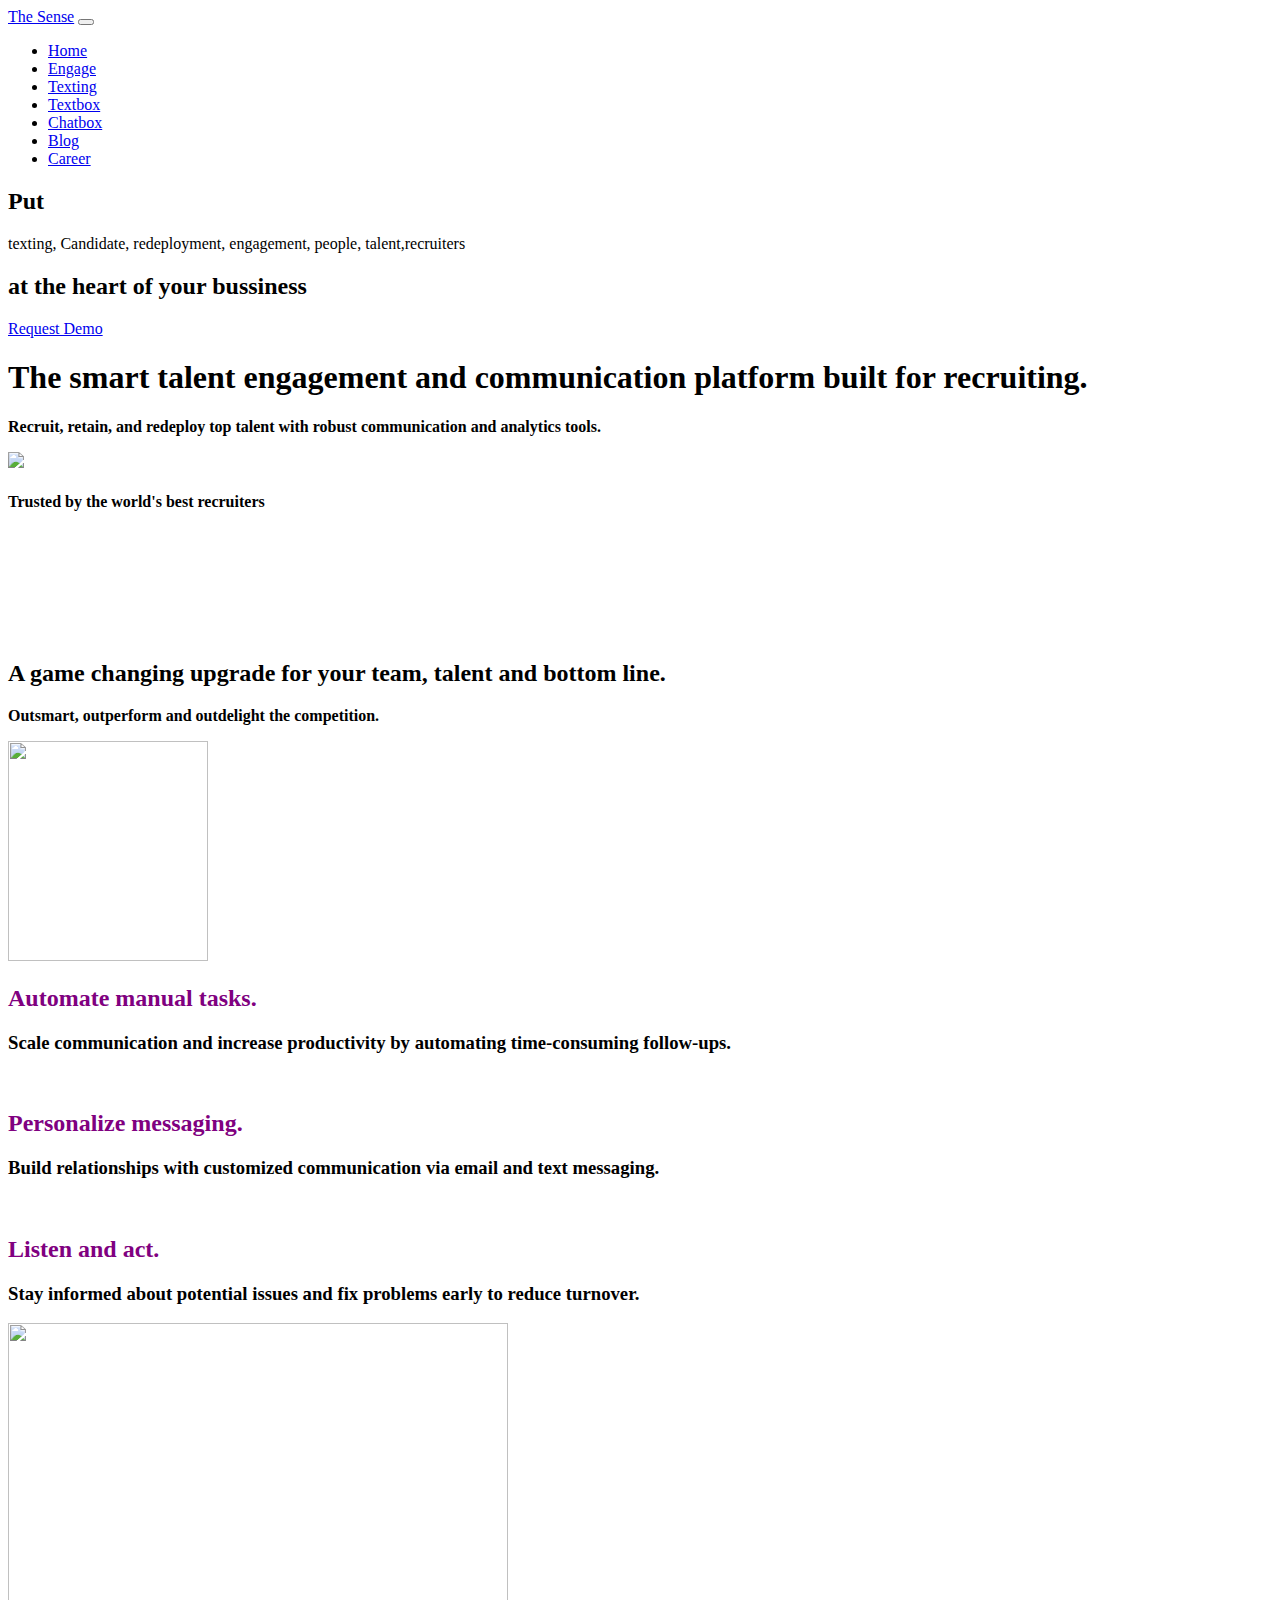
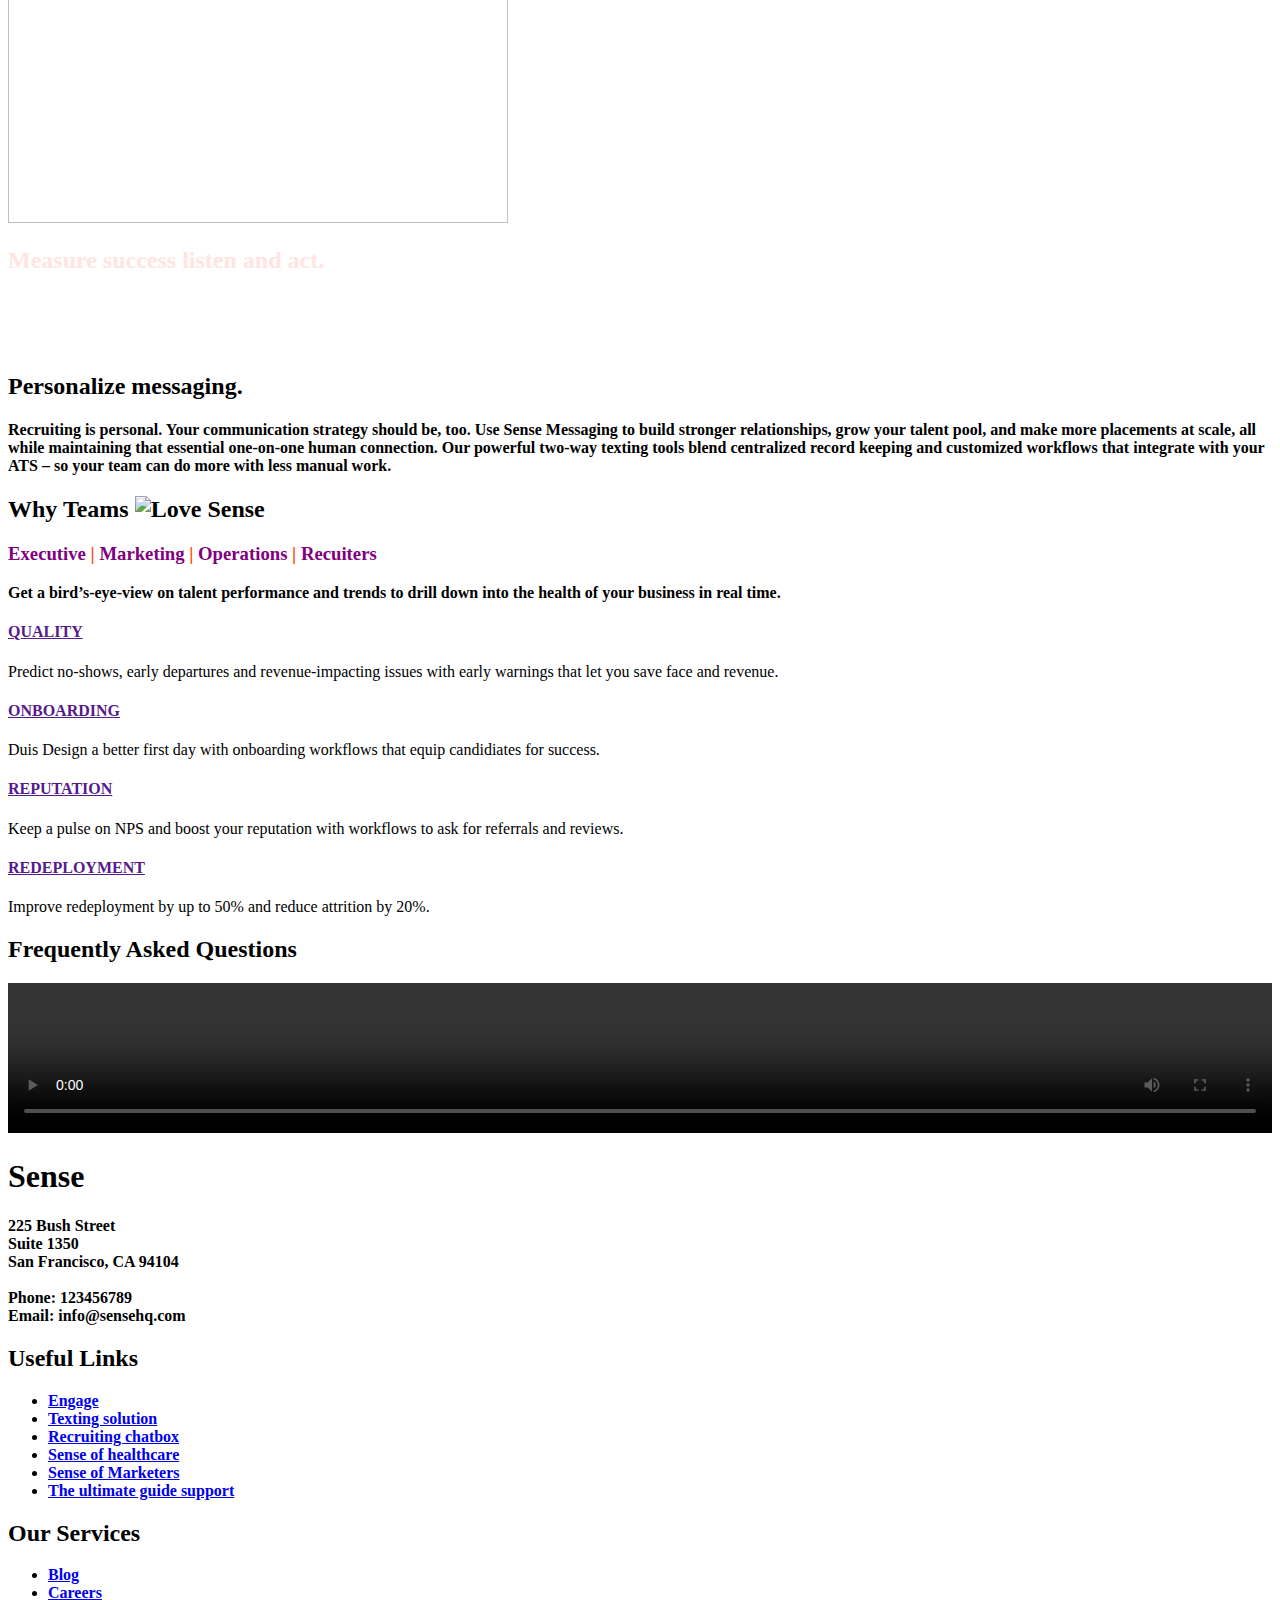
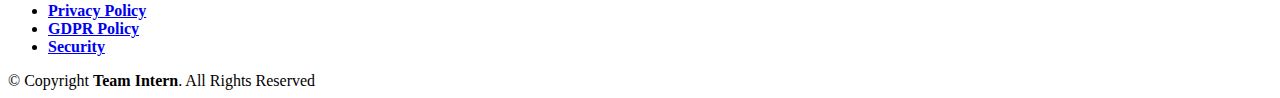
==== last/artificial int/index.html @ 83c6f855 "Rename finally.html to index.html" ====
<!DOCTYPE html>
<html lang="en">

<head>
  <meta charset="utf-8">
  <meta content="width=device-width, initial-scale=1.0" name="viewport">
    
<style>
video {
  width: 100%;
  height: auto;
}
</style>

  <title>The Sense</title>
  <meta content="" name="description">
  <meta content="" name="keywords">

  <!-- Favicons -->
  <link href="assets/img/imm1.png" rel="icon">
  <link href="assets/img/imm1.png" rel="apple-touch-icon">

  <!-- Vendor CSS Files -->
  <link href="assets/vendor/bootstrap/css/bootstrap.min.css" rel="stylesheet">
  <link href="assets/vendor/font-awesome/css/font-awesome.min.css" rel="stylesheet">
  <link href="assets/vendor/ionicons/css/ionicons.min.css" rel="stylesheet">
  <link href="assets/vendor/owl.carousel/assets/owl.carousel.min.css" rel="stylesheet">
  <link href="assets/vendor/venobox/venobox.css" rel="stylesheet">

  <!-- Template Main CSS File -->
  <link href="css/style.css" rel="stylesheet">

  
</head>

<body id="page-top">

  <!-- ======= Header/ Navbar ======= -->
  <nav class="navbar navbar-b navbar-trans navbar-expand-md fixed-top" id="mainNav">
    <div class="container">
      <a class="navbar-brand js-scroll" href="#page-top">The Sense</a>
      <button class="navbar-toggler collapsed" type="button" data-toggle="collapse" data-target="#navbarDefault" aria-controls="navbarDefault" aria-expanded="false" aria-label="Toggle navigation">
        <span></span>
        <span></span>
        <span></span>
      </button>
      <div class="navbar-collapse collapse justify-content-end" id="navbarDefault">
        <ul class="navbar-nav">
          <li class="nav-item">
            <a class="nav-link js-scroll active" href="index.html">Home</a>
          </li>
        
          <li class="nav-item">
            <a class="nav-link js-scroll" href="#Engage">Engage</a>
          </li>
          <li class="nav-item">
            <a class="nav-link js-scroll" href="#Texting">Texting</a>
          </li>
          <li class="nav-item">
            <a class="nav-link js-scroll" href="#Textbox">Textbox</a>
          </li>
          <li class="nav-item">
            <a class="nav-link js-scroll" href="#Chatbox">Chatbox</a>
          </li><li class="nav-item">
            <a class="nav-link js-scroll" href="#Blog">Blog</a>
          </li>
            <li class="nav-item">
            <a class="nav-link js-scroll" href="#Career">Career</a>
          </li>
        </ul>
      </div>
    </div>
  </nav>

  <!-- ======= Intro Section ======= -->
        <div id="home" class="intro route bg-image" style="background-image: url(assets/img/imn2.jpg)">
    <div class="overlay-itro"></div>
    <div class="intro-content display-table">
      <div class="table-cell">
        <div class="container">
          <!--<p class="display-6 color-d">Hello, world!</p>-->
         <h2 class="intro-title mb-4">Put</h2>
          <p class="intro-subtitle"><span class="text-slider-items">texting, Candidate, redeployment, engagement, people, talent,recruiters</span><strong class="text-slider"></strong></p>
            <h2 class="intro-title mb-4"> at the heart of your bussiness</h2>
           <p class="pt-3"><a class="btn btn-primary btn js-scroll px-4" href="#about" role="button">Request Demo</a></p> 
                     
        </div>
      </div>
    </div> 
  </div>
    
<!-- End Intro Section -->
    <main id="main">

    
    
    
    
    

     <!-- ======= About Section ======= -->
    
    <section id="about" class="about">
      <div class="container">

        <div class="row no-gutters">
            
            
          <!--<div class="content col-xl-5 d-flex align-items-stretch" data-aos="fade-right">-->
             <div class="title-box text-center">  
              
            <div class="tittle-a">
              <h1>The smart talent engagement and communication platform built for recruiting.</h1>
                <div class="line-mf"></div>
              <p><b>
    Recruit, retain, and redeploy top talent with robust communication and analytics tools.</b>
              </p>
              
            </div>
          </div>
          <div class="col-xl-7 d-flex align-items-stretch" data-aos="fade-left">
            <div class="icon-boxes d-flex flex-column justify-content-center">
              <div class="row">
                <div class="col-md-6 icon-box" data-aos="fade-up" data-aos-delay="100">
                  <i class="bx bx-receipt"></i>
                    
                    
                       <div class="imgg">          
                    
                           <img src="assets/img/imm3.png" ></div>
                    
                    
                
                <!--  <h4>Corporis voluptates sit</h4>
                  <p>Consequuntur sunt aut quasi enim aliquam quae harum pariatur laboris nisi ut aliquip</p>
                </div>
               <div class="col-md-6 icon-box" data-aos="fade-up" data-aos-delay="200">
                  <i class="bx bx-cube-alt"></i>--> 
                   
       
                    
                    
                    
                    <!--
                  <h4>Ullamco laboris nisi</h4>
                  <p>Excepteur sint occaecat cupidatat non proident, sunt in culpa qui officia deserunt</p>
                </div>
                <div class="col-md-6 icon-box" data-aos="fade-up" data-aos-delay="300">
                  <i class="bx bx-images"></i>
                  <h4>Labore consequatur</h4>
                  <p>Aut suscipit aut cum nemo deleniti aut omnis. Doloribus ut maiores omnis facere</p>
                </div>
                <div class="col-md-6 icon-box" data-aos="fade-up" data-aos-delay="400">
                  <i class="bx bx-shield"></i>
                  <h4>Beatae veritatis</h4>
                  <p>Expedita veritatis consequuntur nihil tempore laudantium vitae denat pacta</p>
                </div>
                  -->
              </div>
            </div><!-- End .content-->
          </div>
        </div>

      </div>
        </div>
    </section><!-- End About Section -->



























    <!-- ======= Clients Section ======= -->
     <section id="clients1" class="clients1">
      <div class="container" data-aos="zoom-in">
          <div class="section-title">
          <h4>Trusted by the world's best recruiters</h4>
              <div class="line-mf"></div>

        <div class="row">

          <div class="col-lg-2 col-md-4 col-6 d-flex align-items-center justify-content-center">
            <img src="assets/img/client1.jpeg" class="img-fluid" alt="">
          </div>

          <div class="col-lg-2 col-md-4 col-6 d-flex align-items-center justify-content-center">
            <img src="assets/img/client2.png" class="img-fluid" alt="">
          </div>

          <div class="col-lg-2 col-md-4 col-6 d-flex align-items-center justify-content-center">
            <img src="assets/img/client3.png" class="img-fluid" alt="">
          </div>

          <div class="col-lg-2 col-md-4 col-6 d-flex align-items-center justify-content-center">
            <img src="assets/img/client4.png" class="img-fluid" alt="">
          </div>

          <div class="col-lg-2 col-md-4 col-6 d-flex align-items-center justify-content-center">
            <img src="assets/img/client5.png" class="img-fluid" alt="">
          </div>

          <div class="col-lg-2 col-md-4 col-6 d-flex align-items-center justify-content-center">
            <img src="assets/img/client6.png" class="img-fluid" alt="">
          </div> 
          

        </div>
          </div>

      </div>
    </section>
   <!-- End Clients Section -->

    <!-- ======= Features Section ======= -->
    <section id="features1" class="features1" data-aos="fade-up">
      <div class="container">

        <div class="section-title">
          <h2>A game changing upgrade for your team, talent and bottom line.</h2>
            <p><b>Outsmart, outperform and outdelight the competition.</b></p>
        </div>



        <div class="row content">
          <div class="col-md-5 order-1 order-md-2" data-aos="fade-left">
            <img src="assets/img/imm1.png" class="img-fluid" alt="" width="200rem" height="220rem">
          </div>
          <div class="col-md-7 pt-5 order-2 order-md-1 " data-aos="fade-right">
              
          
             
            <h2 style="color:purple">Automate manual tasks.</h2>

            <h3>
           Scale communication and increase productivity by automating time-consuming follow-ups.
            </h3>
          </div>
        </div>

        <div class="row content">
          <div class="col-md-5" data-aos="fade-right">
            <img src="assets/img/imm4.png" class="img-fluid" alt="">
          </div>
          <div class="col-md-7 pt-5" data-aos="fade-left">
            <h2 style="color:purple">Personalize messaging.
                                        </h2>
            <h3>Build relationships with customized communication via email and text messaging.</h3>
            
          </div>
        </div> 
          
          
          
          <div class="row content">
          <div class="col-md-5" data-aos="fade-right">
            <img src="assets/img/immm5.png" class="img-fluid" alt="">
          </div>
          <div class="col-md-7 pt-5" data-aos="fade-left">
            <h2 style="color:purple">Listen and act.</h2>
            <h3>Stay informed about potential issues and fix problems early to reduce turnover.</h3>
            
          </div>
        </div>



      </div>
    </section><!-- End Features Section -->

    <!-- ======= Steps Section ======= -->
    <!-- End Steps Section -->

    <!-- ======= Services Section ======= -->
    <section id="services1" class="services1">
      <div class="container" data-aos="fade-up">

        <div class="row content">
          <div class="col-md-5" data-aos="fade-right">
            <img src="assets/img/imm7.png" class="img-fluid" alt="" width="500rem" height="500rem">
          </div>
          <div class="col-md-7 pt-5" data-aos="fade-left">
            <h2 style="color:mistyrose">Measure success  listen and act.</h2>
            <h3 style="color: white">Track and analyze NPS trends, pulses and other important metrics for your business.</h3>
            
          </div>
            
        </div>


      </div>
    </section>
    <!-- End Services Section -->
    
<!--
    <div class="section-title">
             <h2>Why Teams <img src="https://www.sensehq.com/hubfs/static/home/why-teams-heart.svg" alt="Love"> Sense</h2>
            <h3 style="color: purple">Executive <span style="color:orangered">|</span> Marketing <span style="color:orangered">|</span> Operations  <span style="color:orangered">|</span> Recuiters</h3>
            <p><b>Get a bird’s-eye-view on talent performance and trends to drill down into the health of your business in real time.</b></p>
        </div>-->
    
    
    

    <!-- ======= Portfolio Section ======= -->
        <section id="services2" class="services2">
      <div class="container" data-aos="fade-up">


            <div class="row content">
          <div class="col-md-5" data-aos="fade-right">
            <img src="assets/img/imm6.png" class="img-fluid" alt="">
          </div>
          <div class="col-md-7 pt-5" data-aos="fade-left">
              <h2 style="color:black"><b>Personalize messaging.</b>
                                        </h2>
            <h4>Recruiting is personal. Your communication strategy should be, too. Use Sense Messaging to build stronger relationships, grow your talent pool, and make more placements at scale, all while maintaining that essential one-on-one human connection.

Our powerful two-way texting tools blend centralized record keeping and customized workflows that integrate with your ATS – so your team can do more with less manual work.</h4>
            
          </div>
        </div> 
          
          
          
            </div>
    </section>
   <!-- End Portfolio Section -->

    <!-- ======= Testimonials Section ======= -->

        
<!------------ teama  --------------------------->
      <section id="services" class="services">
      <div class="container" data-aos="fade-up">

        <div class="section-title">
             <h2>Why Teams <img src="https://www.sensehq.com/hubfs/static/home/why-teams-heart.svg" alt="Love"> Sense</h2>
            <h3 style="color: purple">Executive <span style="color:orangered">|</span> Marketing <span style="color:orangered">|</span> Operations  <span style="color:orangered">|</span> Recuiters</h3>
            <p><b>Get a bird’s-eye-view on talent performance and trends to drill down into the health of your business in real time.</b></p>
        </div>
        <div class="row">
          <div class="col-md-6 col-lg-3 d-flex align-items-stretch mb-5 mb-lg-0" data-aos="fade-up" data-aos-delay="100">
            <div class="icon-box">
              <div class="icon"><i class="icon visibility"></i></div>
              <h4 class="title"><a href="">QUALITY</a></h4>
              <p class="description">Predict no-shows, early departures and revenue-impacting issues with early warnings that let you save face and revenue.</p>
            </div>
          </div>

          <div class="col-md-6 col-lg-3 d-flex align-items-stretch mb-5 mb-lg-0" data-aos="fade-up" data-aos-delay="200">
            <div class="icon-box">
              <div class="icon"><i class="bx bx-file"></i></div>
              <h4 class="title"><a href="">ONBOARDING</a></h4>
              <p class="description">Duis Design a better first day with onboarding workflows that equip candidiates for success.</p>
            </div>
          </div>

          <div class="col-md-6 col-lg-3 d-flex align-items-stretch mb-5 mb-lg-0" data-aos="fade-up" data-aos-delay="300">
            <div class="icon-box">
              <div class="icon"><i class="bx bx-tachometer"></i></div>
              <h4 class="title"><a href="">REPUTATION
</a></h4>
              <p class="description">Keep a pulse on NPS and boost your reputation with workflows to ask for referrals and reviews.

</p>
            </div>
          </div>

          <div class="col-md-6 col-lg-3 d-flex align-items-stretch mb-5 mb-lg-0" data-aos="fade-up" data-aos-delay="400">
            <div class="icon-box">
              <div class="icon"><i class="bx bx-layer"></i></div>
              <h4 class="title"><a href="">REDEPLOYMENT
</a></h4>
              <p class="description">Improve redeployment by up to 50% and reduce attrition by 20%.</p>
            </div>
          </div>

        </div>

      </div>
    </section>    
        
        
        
        
        
        
        
        
        
        

    
    <!-- End Testimonials Section -->
        
       <section id="faq" class="faq">
      <div class="container" data-aos="fade-up">

        <div class="section-title">
          <h2>Frequently Asked Questions</h2>
        </div>
          <video width="400" controls></video>
         
        <div class="video">
                <source src="https://www.youtube.com/embed/tgbNymZ7vqY">
  
              </div>
 
              
         


          </div>

      </div>
    </section>


    <!-- ======= Team Section ======= -->
     
        
        
        
        
        

 </main> <!-- End #main -->

  <!-- ======= Footer ======= -->
  <footer id="footer">

    <div class="footer-top">
      <div class="container">
        <div class="row">

          <div class="col-lg-3 col-md-6 footer-contact">
            <h1>Sense</h1>
            <p><b>
             225 Bush Street <br>
              Suite 1350<br>
             San Francisco, CA 94104 <br><br>
              <strong>Phone:</strong> 123456789<br>
              <strong>Email:</strong> info@sensehq.com<br>
                </b>   </p>
          </div>

          <div class="col-lg-2 col-md-6 footer-links">
            <h2>Useful Links</h2>
            <ul>
              <li><i class="bx bx-chevron-center"></i> <a href="#"><b>Engage</b></a></li>
              <li><i class="bx bx-chevron-center"></i> <a href="#"><b>Texting solution</b></a></li>
              <li><i class="bx bx-chevron-center"></i> <a href="#"><b>Recruiting chatbox</b></a></li>
              <li><i class="bx bx-chevron-center"></i> <a href="#"><b>Sense of healthcare</b></a></li>
              <li><i class="bx bx-chevron-center"></i> <a href="#"><b>Sense of Marketers</b></a></li>
                <li><i class="bx bx-chevron-center"></i> <a href="#"><b>The ultimate guide support</b></a></li>
            </ul>
          </div>

          <div class="col-lg-3 col-md-6 footer-links">
            <h2>Our Services</h2>
            <ul>
                <li><i class="bx bx-chevron-center"></i> <a href="#"><b>Blog</b></a></li>
              <li><i class="bx bx-chevron-center"></i> <a href="#"><b>Careers</b></a></li>
              <li><i class="bx bx-chevron-center"></i> <a href="#"><b>Privacy Policy</b></a></li>
              <li><i class="bx bx-chevron-center"></i> <a href="#"><b>GDPR Policy</b></a></li>
              <li><i class="bx bx-chevron-center"></i> <a href="#"><b>Security</b></a></li>
            </ul>
          </div>

          
        </div>
      </div>
    </div>

    <div class="container d-md-flex py-4">

      <div class="mr-md-auto text-center text-md-left">
        <div class="copyright">
          &copy; Copyright <strong><span> Team Intern</span></strong>. All Rights Reserved
        </div>
        <div class="credits">
          <!-- All the links in the footer should remain intact. -->
          <!-- You can delete the links only if you purchased the pro version. -->
          <!-- Licensing information: https://bootstrapmade.com/license/ -->
          <!-- Purchase the pro version with working PHP/AJAX contact form: https://bootstrapmade.com/bikin-free-simple-landing-page-template/ -->

        </div>
      </div>
      <div class="social-links text-center text-md-right pt-3 pt-md-0">
        <a href="#" class="twitter"><i class="bx bxl-twitter"></i></a>
        <a href="#" class="facebook"><i class="bx bxl-facebook"></i></a>
        <a href="#" class="instagram"><i class="bx bxl-instagram"></i></a>
        <a href="#" class="google-plus"><i class="bx bxl-skype"></i></a>
        <a href="#" class="linkedin"><i class="bx bxl-linkedin"></i></a>
      </div>
    </div>
  </footer><!-- End Footer -->
    
    
    
     
    
    

    
    
    
    
    
    



  <a href="#" class="back-to-top"><i class="fa fa-chevron-up"></i></a>
  <div id="preloader"></div>

  <!-- Vendor JS Files -->
  <script src="assets/vendor/jquery/jquery.min.js"></script>
  <script src="assets/vendor/bootstrap/js/bootstrap.bundle.min.js"></script>
  <script src="assets/vendor/jquery.easing/jquery.easing.min.js"></script>
  <script src="assets/vendor/php-email-form/validate.js"></script>
  <script src="assets/vendor/waypoints/jquery.waypoints.min.js"></script>
  <script src="assets/vendor/counterup/jquery.counterup.min.js"></script>
  <script src="assets/vendor/owl.carousel/owl.carousel.min.js"></script>
  <script src="assets/vendor/typed.js/typed.min.js"></script>
  <script src="assets/vendor/venobox/venobox.min.js"></script>

  <!-- Template Main JS File -->
  <script src="assets/js/main.js"></script>

</body>

</html>
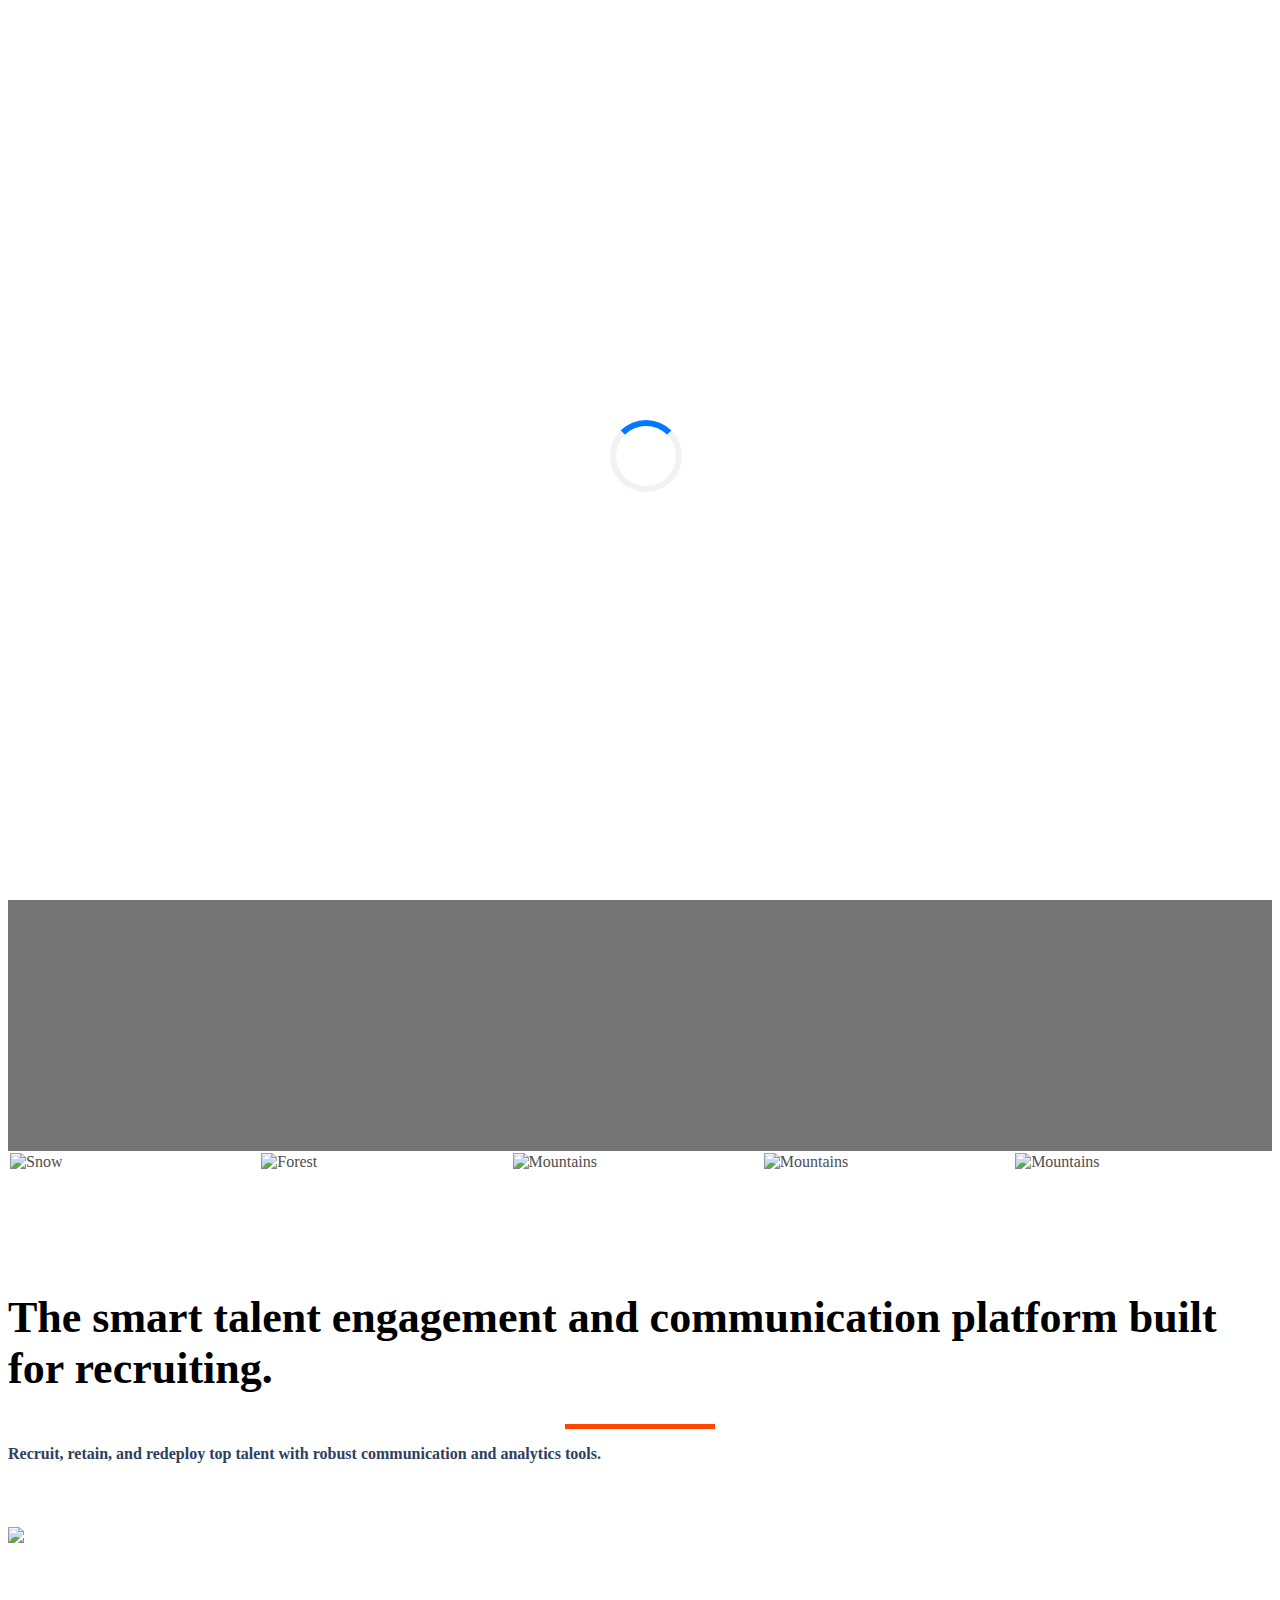
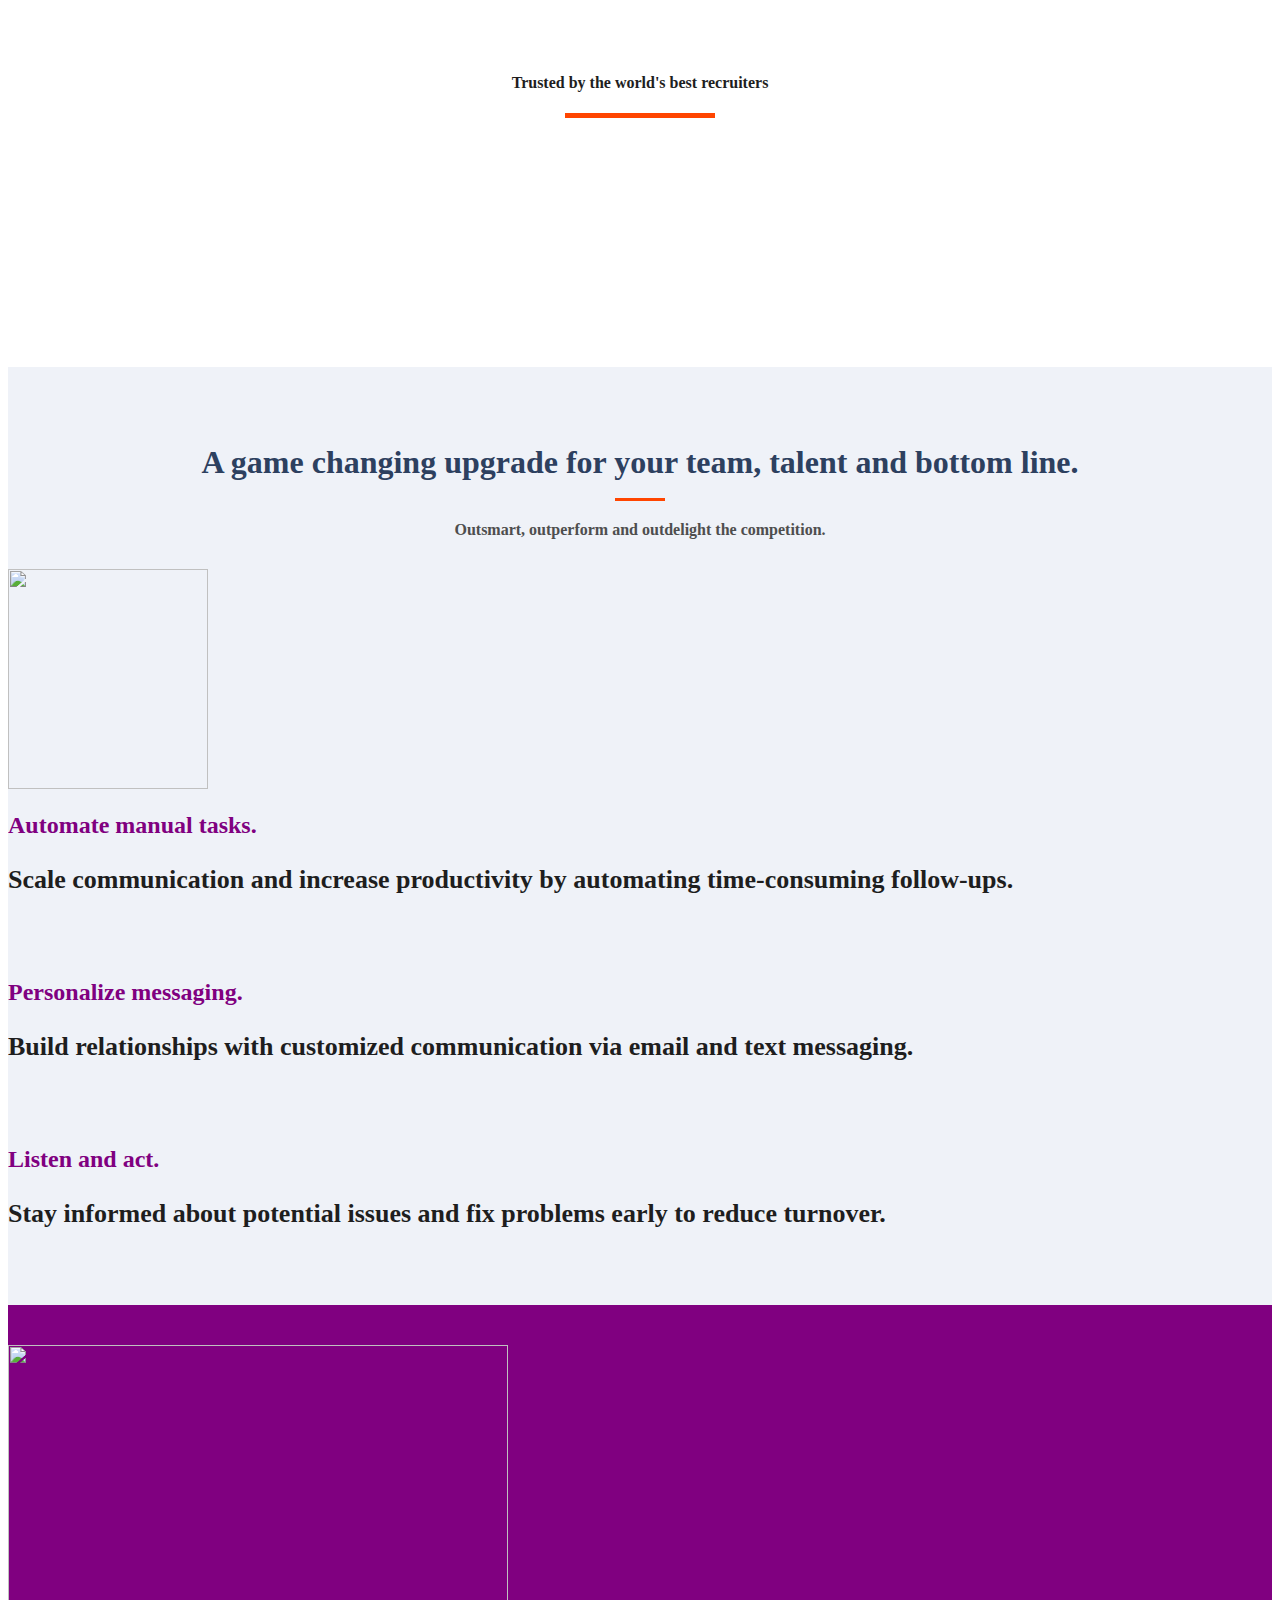
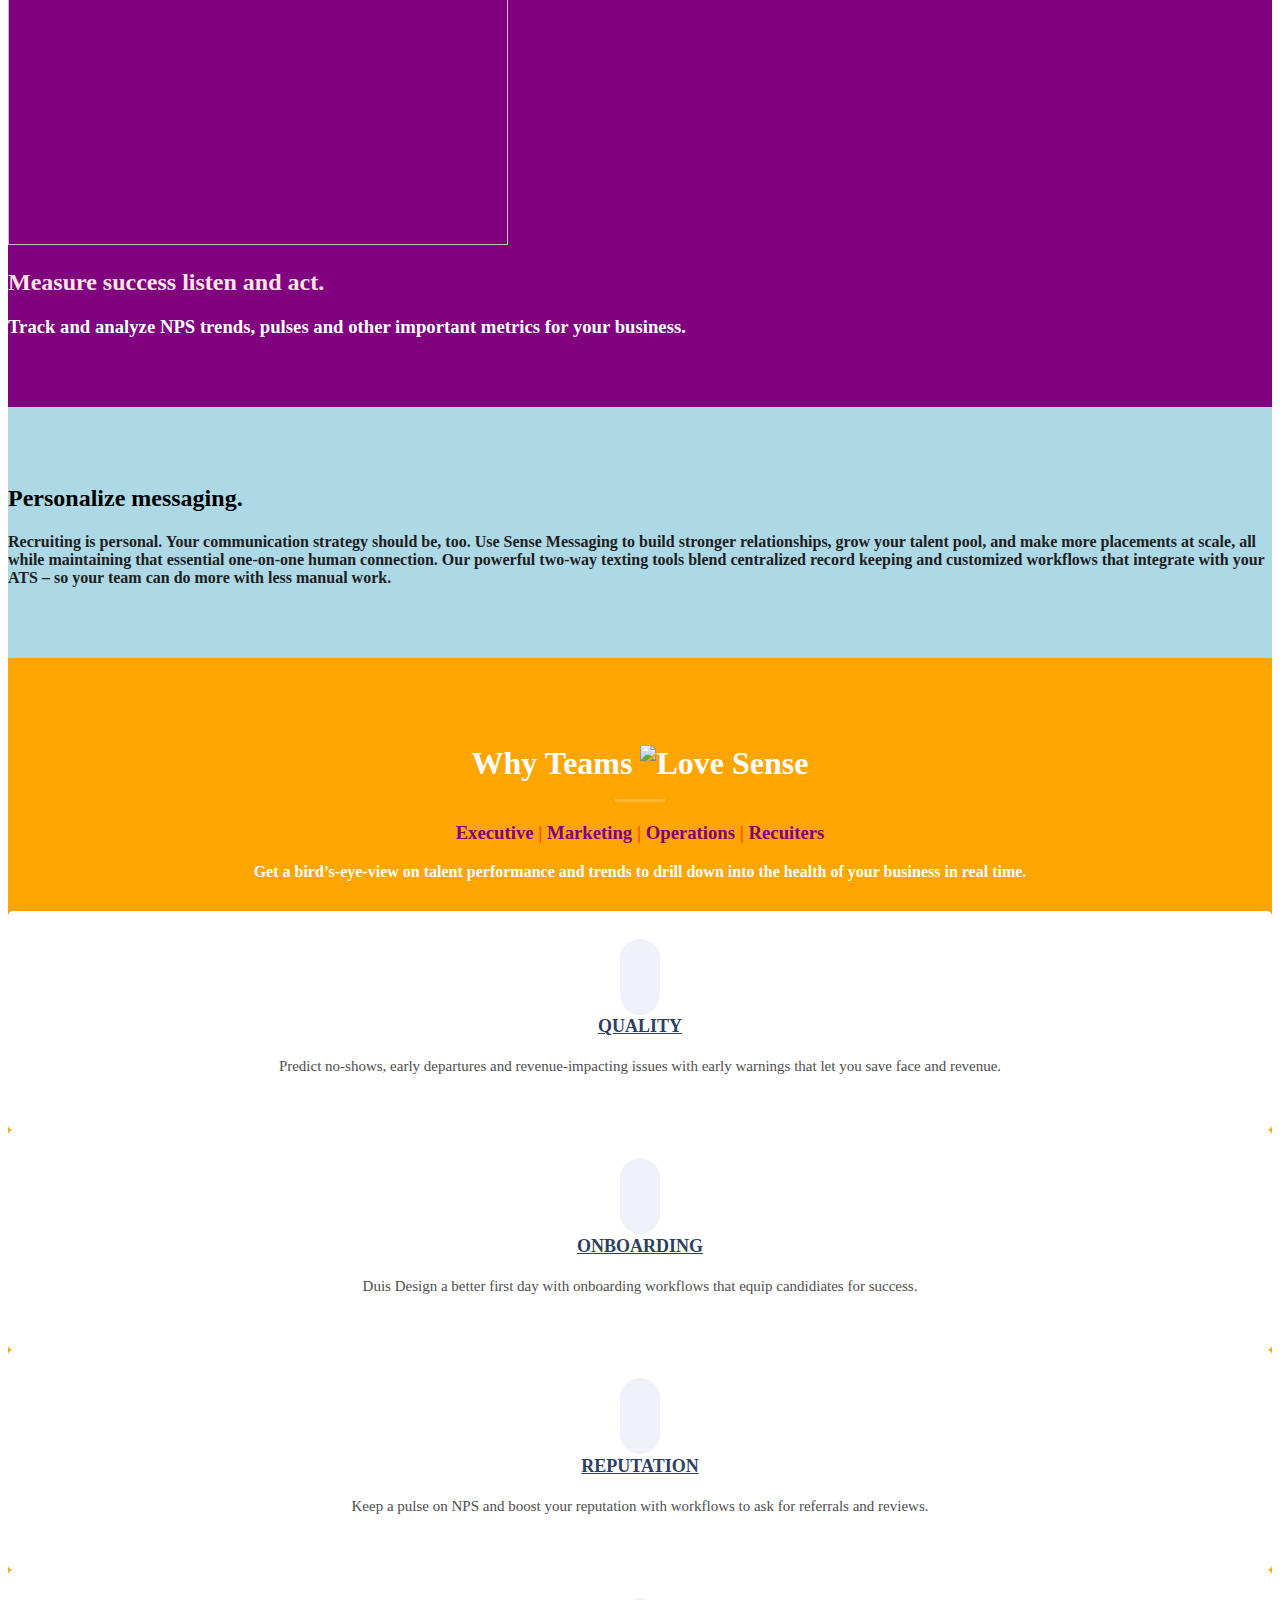
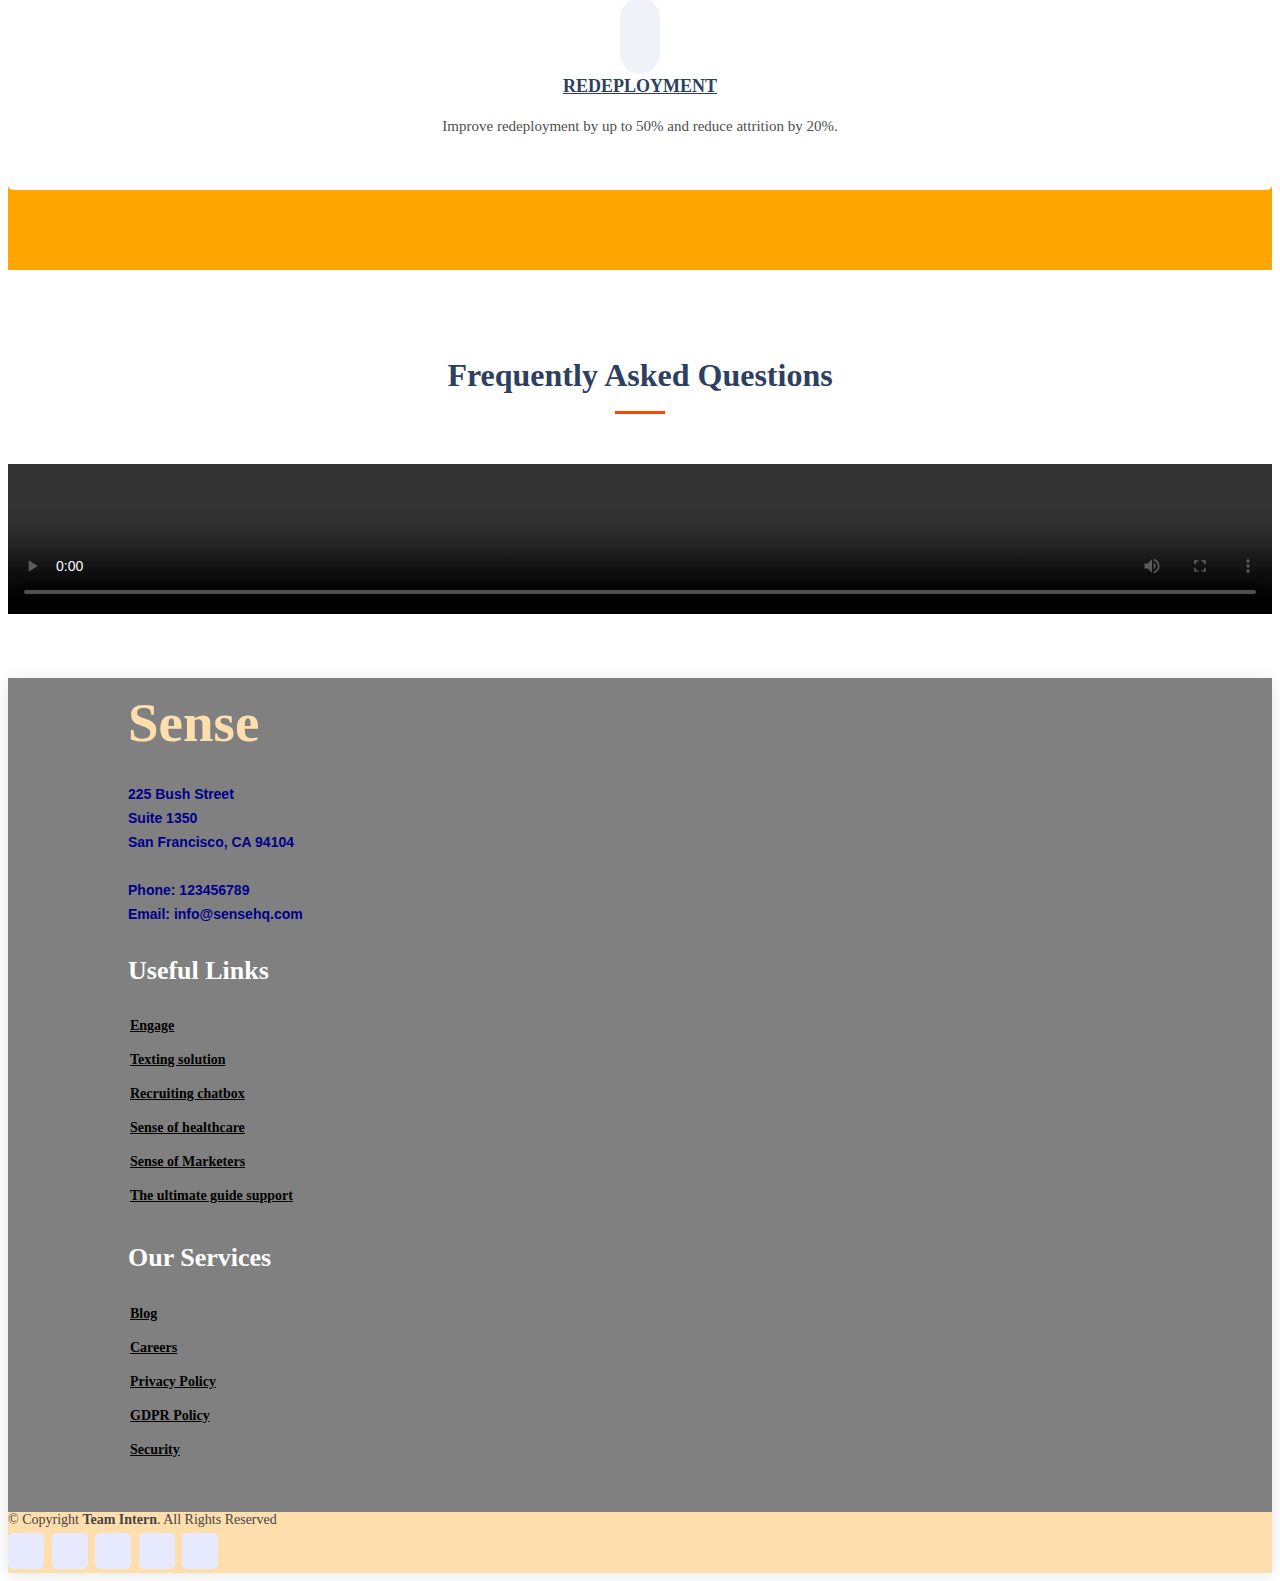
==== commit 20233d9b: "Update index.html" ====
--- a/last/artificial int/index.html
+++ b/last/artificial int/index.html
@@ -92,6 +92,58 @@
 <!-- End Intro Section -->
     <main id="main">
 
+      
+      <!-- pics--------->    
+
+       
+<style>
+* {
+  box-sizing: border-box;
+}
+
+.column {
+  float: left;
+  width: 19.88%;
+  padding: 2px;
+}
+
+/* Clearfix (clear floats) */
+.row::after {
+  content: "";
+  clear: both;
+  display: table;
+}
+
+/* Responsive layout - makes the three columns stack on top of each other instead of next to each other */
+@media screen and (max-width: 500px) {
+  .column {
+    width: 100%;
+  }
+}
+</style>
+
+<body>
+
+
+
+<div class="row">
+  <div class="column">
+    <img src="assets/img/d1.jfif" alt="Snow" style="width:100%">
+  </div>
+  <div class="column">
+    <img src="assets/img/d2.jfif" alt="Forest" style="width:100%">
+  </div>
+  <div class="column">
+    <img src="assets/img/d3.jfif" alt="Mountains" style="width:100%">
+  </div> 
+    <div class="column">
+    <img src="assets/img/d4.jfif" alt="Mountains" style="width:100%">
+  </div>
+    <div class="column">
+    <img src="assets/img/d5.jfif" alt="Mountains" style="width:100%">
+  </div>
+</div>
+   
     
     
     
--- a/last/artificial int/css/style.css
+++ b/last/artificial int/css/style.css
@@ -0,0 +1,2001 @@
+/**
+* Template Name: DevFolio - v2.4.1
+* Template URL: https://bootstrapmade.com/devfolio-bootstrap-portfolio-html-template/
+* Author: BootstrapMade.com
+* License: https://bootstrapmade.com/license/
+*/
+
+/*--------------------------------------------------------------
+# General
+--------------------------------------------------------------*/
+body {
+  background-color: white;
+  color: #4e4e4e;
+}
+
+h1,
+h2,
+h3,
+h4,
+h5,
+h6 {
+  color: #1e1e1e;
+}
+
+a {
+  color: #1e1e1e;
+  transition: all 0.5s ease-in-out;
+}
+
+a:hover {
+  color: #0078ff;
+  text-decoration: none;
+  transition: all 0.5s ease-in-out;
+}
+
+.p-r {
+  position: relative;
+}
+
+.color-a {
+  color: #0078ff;
+}
+
+.color-d {
+  color: #f5f5f5;
+}
+
+.color-text-a {
+  color: #4e4e4e;
+}
+
+.box-shadow, .paralax-mf, .service-box, .work-box, .card-blog {
+  box-shadow: 0 13px 8px -10px rgba(0, 0, 0, 0.1);
+}
+
+.box-shadow-a, .button:hover {
+  box-shadow: 0 0 0 4px #cde1f8;
+}
+
+.display-5 {
+  font-size: 2.5rem;
+  font-weight: 300;
+  line-height: 1.1;
+}
+
+.display-6 {
+  font-size: 2rem;
+  font-weight: 300;
+  line-height: 1.1;
+}
+
+.avatar {
+  width: 32px;
+  height: 32px;
+  margin-right: 4px;
+  overflow: hidden;
+}
+
+.bg-image {
+  background-repeat: no-repeat;
+  background-attachment: fixed;
+  background-size: cover;
+  background-position: center center;
+}
+
+@media (max-width: 1024px) {
+  .bg-image {
+    background-attachment: scroll;
+  }
+}
+
+.overlay-mf {
+  background-color: #0078ff;
+}
+
+.overlay-mf {
+  position: absolute;
+  top: 0;
+  left: 0px;
+  padding: 0;
+  height: 100%;
+  width: 100%;
+  opacity: .7;
+}
+
+.paralax-mf {
+  position: relative;
+  padding: 8rem 0;
+}
+
+.display-table {
+  width: 100%;
+  height: 100%;
+  display: table;
+}
+
+.table-cell {
+  display: table-cell;
+  vertical-align: middle;
+}
+
+/*--/ Sections /--*/
+.sect-4 {
+  padding: 4rem 0;
+}
+
+.sect-pt4 {
+  padding-top: 4rem;
+}
+
+.sect-mt4 {
+  margin-top: 4rem;
+}
+
+/*--/ Title s /--*/
+.title-s {
+  font-weight: 600;
+  color: #1e1e1e;
+  font-size: 1.1rem;
+}
+
+/*--/ Title A /--*/
+.title-box {
+  margin-bottom: 4rem;
+}
+
+.title-a {
+  font-size: 3rem;
+  font-weight: bold;
+  text-transform: uppercase;
+}
+
+.subtitle-a {
+  color: #4e4e4e;
+}
+
+.line-mf {
+  width: 150px;
+  height: 5px;
+  background-color: orangered;
+  margin: 0 auto;
+}
+
+.line-mf-1 {
+  width: 300px;
+  height: 1px;
+  background-color:black;
+  margin: 0 auto;
+}
+
+/*--/ Title Left /--*/
+.title-box-2 {
+  margin-bottom: 3rem;
+}
+
+.title-left {
+  font-size: 2rem;
+  position: relative;
+}
+
+.title-left:before {
+  content: '';
+  position: absolute;
+  height: 3px;
+  background-color: #0078ff;
+  width: 100px;
+  bottom: -12px;
+}
+
+/*------/ Box /------*/
+.box-pl2 {
+  padding-left: 2rem;
+}
+
+.box-shadow-full {
+  padding: 3rem 1.25rem;
+  position: relative;
+  background-color: #fff;
+  margin-bottom: 3rem;
+  z-index: 2;
+  box-shadow: 0 1px 1px 0 rgba(0, 0, 0, 0.06), 0 2px 5px 0 rgba(0, 0, 0, 0.2);
+}
+
+@media (min-width: 768px) {
+  .box-shadow-full {
+    padding: 3rem;
+  }
+}
+
+/*------/ Socials /------*/
+.socials {
+  padding: 1.5rem 0;
+}
+
+.socials ul li {
+  display: inline-block;
+}
+
+.socials .ico-circle {
+  height: 40px;
+  width: 40px;
+  font-size: 1.7rem;
+  border-radius: 50%;
+  line-height: 1.4;
+  margin: 0 15px 0 0;
+  box-shadow: 0 0 0 3px #0078ff;
+  transition: all 500ms ease;
+}
+
+.socials .ico-circle:hover {
+  background-color: #0078ff;
+  color: #fff;
+  box-shadow: 0 0 0 3px #cde1f8;
+  transition: all 500ms ease;
+}
+
+/*------/ Ul resect /------*/
+.ul-resect, .socials ul, .list-ico, .blog-wrapper .post-meta ul, .box-comments .list-comments, .widget-sidebar .list-sidebar, .widget-tags ul {
+  list-style: none;
+  padding-left: 0;
+  margin-bottom: 0;
+}
+
+.list-ico {
+  line-height: 2;
+}
+
+.list-ico span {
+  color: #0078ff;
+  margin-right: 10px;
+}
+
+/*------/ Ico Circle /------*/
+.ico-circle {
+  height: 100px;
+  width: 100px;
+  font-size: 2rem;
+  border-radius: 50%;
+  line-height: 1.55;
+  margin: 0 auto;
+  text-align: center;
+  box-shadow: 0 0 0 10px #0078ff;
+  display: block;
+}
+
+/*------/ Owl Carousel /------*/
+.owl-theme .owl-dots {
+  text-align: center;
+  margin-top: 18px;
+}
+
+.owl-theme .owl-dots .owl-dot {
+  display: inline-block;
+}
+
+.owl-theme .owl-dots .owl-dot span {
+  width: 18px;
+  height: 7px;
+  margin: 5px 5px;
+  background: #cde1f8;
+  border: 0px solid #cde1f8;
+  display: block;
+  transition: all 0.6s ease-in-out;
+  cursor: pointer;
+}
+
+.owl-theme .owl-dots .owl-dot:hover span {
+  background-color: #cde1f8;
+}
+
+.owl-theme .owl-dots .owl-dot.active span {
+  background-color: #1B1B1B;
+  width: 25px;
+}
+
+/*--/ Scrolltop s /--*/
+.scrolltop-mf {
+  position: relative;
+  display: none;
+}
+
+.scrolltop-mf span {
+  z-index: 999;
+  position: fixed;
+  width: 42px;
+  height: 42px;
+  background-color: #0078ff;
+  opacity: .7;
+  font-size: 1.6rem;
+  line-height: 1.5;
+  text-align: center;
+  color: #fff;
+  top: auto;
+  left: auto;
+  right: 30px;
+  bottom: 50px;
+  cursor: pointer;
+  border-radius: 50%;
+}
+
+/*------/ Back to top button /------*/
+.back-to-top {
+  position: fixed;
+  display: none;
+  background: #0078ff;
+  color: #fff;
+  width: 44px;
+  height: 44px;
+  text-align: center;
+  line-height: 1;
+  font-size: 16px;
+  border-radius: 50%;
+  right: 15px;
+  bottom: 15px;
+  transition: background 0.5s;
+  z-index: 11;
+}
+
+.back-to-top i {
+  padding-top: 12px;
+  color: #fff;
+}
+
+@media (max-width: 768px) {
+  .back-to-top {
+    bottom: 15px;
+  }
+}
+
+/*------/ Prelaoder /------*/
+#preloader {
+  position: fixed;
+  top: 0;
+  left: 0;
+  right: 0;
+  bottom: 0;
+  z-index: 9999;
+  overflow: hidden;
+  background: #fff;
+}
+
+#preloader:before {
+  content: "";
+  position: fixed;
+  top: calc(50% - 30px);
+  left: calc(50% - 30px);
+  border: 6px solid #f2f2f2;
+  border-top: 6px solid #0078ff;
+  border-radius: 50%;
+  width: 60px;
+  height: 60px;
+  -webkit-animation: animate-preloader 1s linear infinite;
+  animation: animate-preloader 1s linear infinite;
+}
+
+@-webkit-keyframes animate-preloader {
+  0% {
+    transform: rotate(0deg);
+  }
+  100% {
+    transform: rotate(360deg);
+  }
+}
+
+@keyframes animate-preloader {
+  0% {
+    transform: rotate(0deg);
+  }
+  100% {
+    transform: rotate(360deg);
+  }
+}
+
+/*------/ Button /------*/
+.button {
+  display: inline-block;
+  padding: .3rem .6rem;
+  text-align: center;
+  vertical-align: middle;
+  -webkit-user-select: none;
+  -moz-user-select: none;
+  -ms-user-select: none;
+  user-select: none;
+  font-size: 1rem;
+  border-radius: .3rem;
+  border: 1px solid transparent;
+  transition: all 500ms ease;
+  cursor: pointer;
+}
+
+.button:focus {
+  outline: 0;
+}
+
+.button:hover {
+  background-color: #0062d3;
+  color: #fff;
+  transition: all 500ms ease;
+}
+
+.button-a {
+  background-color: #0078ff;
+  color: #fff;
+  border-color: #cde1f8;
+}
+
+.button-big {
+  padding: .9rem 2.3rem;
+  font-size: 1.2rem;
+}
+
+.button-rouded {
+  border-radius: 5rem;
+}
+
+.btn-lg {
+  padding: .5rem 1rem;
+  font-size: 1.25rem;
+  line-height: 1.5;
+  border-radius: .3rem;
+}
+
+/*--------------------------------------------------------------
+# Nav Bar
+--------------------------------------------------------------*/
+.navbar-b {
+  transition: all .5s ease-in-out;
+  background-color: transparent;
+  padding-top: 1.563rem;
+  padding-bottom: 1.563rem;
+}
+
+.navbar-b.navbar-reduce {
+  box-shadow: 0px 6px 9px 0px rgba(0, 0, 0, 0.06);
+}
+
+.navbar-b.navbar-trans .nav-item, .navbar-b.navbar-reduce .nav-item {
+  position: relative;
+  padding-right: 10px;
+  padding-left: 0;
+}
+
+@media (min-width: 768px) {
+  .navbar-b.navbar-trans .nav-item, .navbar-b.navbar-reduce .nav-item {
+    padding-left: 10px;
+  }
+}
+
+.navbar-b.navbar-trans .nav-link, .navbar-b.navbar-reduce .nav-link {
+  color: #fff;
+  text-transform: uppercase;
+  font-weight: 600;
+}
+
+.navbar-b.navbar-trans .nav-link:before, .navbar-b.navbar-reduce .nav-link:before {
+  content: '';
+  position: absolute;
+  margin-left: 0px;
+  width: 0%;
+  bottom: 0;
+  left: 0;
+  height: 2px;
+  transition: all 500ms ease;
+}
+
+@media (min-width: 768px) {
+  .navbar-b.navbar-trans .nav-link:before, .navbar-b.navbar-reduce .nav-link:before {
+    margin-left: 18px;
+  }
+}
+
+.navbar-b.navbar-trans .nav-link:hover, .navbar-b.navbar-reduce .nav-link:hover {
+  color: #1B1B1B;
+}
+
+.navbar-b.navbar-trans .nav-link:hover:before, .navbar-b.navbar-reduce .nav-link:hover:before {
+  width: 35px;
+}
+
+.navbar-b.navbar-trans .show > .nav-link:before,
+.navbar-b.navbar-trans .active > .nav-link:before,
+.navbar-b.navbar-trans .nav-link.show:before,
+.navbar-b.navbar-trans .nav-link.active:before, .navbar-b.navbar-reduce .show > .nav-link:before,
+.navbar-b.navbar-reduce .active > .nav-link:before,
+.navbar-b.navbar-reduce .nav-link.show:before,
+.navbar-b.navbar-reduce .nav-link.active:before {
+  width: 35px;
+}
+
+.navbar-b.navbar-trans .nav-link:before {
+  background-color: #fff;
+}
+
+.navbar-b.navbar-trans .nav-link:hover {
+  color: #fff;
+}
+
+.navbar-b.navbar-trans .show > .nav-link,
+.navbar-b.navbar-trans .active > .nav-link,
+.navbar-b.navbar-trans .nav-link.show,
+.navbar-b.navbar-trans .nav-link.active {
+  color: #fff;
+}
+
+.navbar-b.navbar-reduce {
+  transition: all .5s ease-in-out;
+  background-color: #fff;
+  padding-top: 15px;
+  padding-bottom: 15px;
+}
+
+.navbar-b.navbar-reduce .nav-link {
+  color: #0078ff;
+}
+
+.navbar-b.navbar-reduce .nav-link:before {
+  background-color: #0078ff;
+}
+
+.navbar-b.navbar-reduce .nav-link:hover {
+  color: #0078ff;
+}
+
+.navbar-b.navbar-reduce .show > .nav-link,
+.navbar-b.navbar-reduce .active > .nav-link,
+.navbar-b.navbar-reduce .nav-link.show,
+.navbar-b.navbar-reduce .nav-link.active {
+  color: #0078ff;
+}
+
+.navbar-b.navbar-reduce .navbar-brand {
+  color: #0078ff;
+}
+
+.navbar-b.navbar-reduce .navbar-toggler span {
+  background-color: #1B1B1B;
+}
+
+.navbar-b .navbar-brand {
+  color: #fff;
+  font-size: 1.6rem;
+  font-weight: 600;
+}
+
+.navbar-b .navbar-nav .dropdown-item.show .dropdown-menu,
+.navbar-b .dropdown.show .dropdown-menu,
+.navbar-b .dropdown-btn.show .dropdown-menu {
+  transform: translate3d(0px, 0px, 0px);
+  visibility: visible !important;
+}
+
+.navbar-b .dropdown-menu {
+  margin: 1.12rem 0 0;
+  border-radius: 0;
+}
+
+.navbar-b .dropdown-menu .dropdown-item {
+  padding: .7rem 1.7rem;
+  transition: all 500ms ease;
+}
+
+.navbar-b .dropdown-menu .dropdown-item:hover {
+  background-color: #0078ff;
+  color: #fff;
+  transition: all 500ms ease;
+}
+
+.navbar-b .dropdown-menu .dropdown-item.active {
+  background-color: #0078ff;
+}
+
+/*--/ Hamburger Navbar /--*/
+.navbar-toggler {
+  position: relative;
+}
+
+.navbar-toggler:focus,
+.navbar-toggler:active {
+  outline: 0;
+}
+
+.navbar-toggler span {
+  display: block;
+  background-color: #fff;
+  height: 3px;
+  width: 25px;
+  margin-top: 4px;
+  margin-bottom: 4px;
+  transform: rotate(0deg);
+  left: 0;
+  opacity: 1;
+}
+
+.navbar-toggler span:nth-child(1),
+.navbar-toggler span:nth-child(3) {
+  transition: transform .35s ease-in-out;
+}
+
+.navbar-toggler:not(.collapsed) span:nth-child(1) {
+  position: absolute;
+  left: 12px;
+  top: 10px;
+  transform: rotate(135deg);
+  opacity: 0.9;
+}
+
+.navbar-toggler:not(.collapsed) span:nth-child(2) {
+  height: 12px;
+  visibility: hidden;
+  background-color: transparent;
+}
+
+.navbar-toggler:not(.collapsed) span:nth-child(3) {
+  position: absolute;
+  left: 12px;
+  top: 10px;
+  transform: rotate(-135deg);
+  opacity: 0.9;
+}
+
+/*--------------------------------------------------------------
+# Intro Section
+--------------------------------------------------------------*/
+.intro {
+  height: 100vh;
+  position: relative;
+  color: orange;
+}
+
+.intro .intro-content {
+  text-align: center;
+  position: absolute;
+}
+
+.intro .overlay-itro {
+  background-color: rgba(0, 0, 0, 0.6);
+  position: absolute;
+  top: 0;
+  left: 0px;
+  padding: 0;
+  height: 100%;
+  width: 100%;
+  opacity: .9;
+}
+
+.intro .intro-title {
+  color: #fff;
+  font-weight: 600;
+  font-size: 3rem;
+}
+
+@media (min-width: 768px) {
+  .intro .intro-title {
+    font-size: 4.5rem;
+  }
+}
+
+.intro .intro-subtitle {
+  font-size: 1.5rem;
+  font-weight: 300;
+}
+
+@media (min-width: 768px) {
+  .intro .intro-subtitle {
+    font-size: 2.5rem;
+  }
+}
+
+.intro .text-slider-items {
+  display: none;
+}
+
+.intro-single {
+  height: 350px;
+}
+
+.intro-single .intro-content {
+  margin-top: 30px;
+}
+
+.intro-single .intro-title {
+  text-transform: uppercase;
+  font-size: 3rem;
+}
+
+@media (min-width: 768px) {
+  .intro-single .intro-title {
+    font-size: 3.5rem;
+  }
+}
+
+.intro-single .breadcrumb {
+  background-color: transparent;
+  color: #0078ff;
+}
+
+.intro-single .breadcrumb .breadcrumb-item:before {
+  color: #cde1f8;
+}
+
+.intro-single .breadcrumb .breadcrumb-item.active {
+  color: #cde1f8;
+}
+
+.intro-single .breadcrumb a {
+  color: #fff;
+}
+/*-------------------------------------------------------------*/
+
+
+
+
+
+
+
+
+section {
+  padding: 60px 0;
+  overflow: hidden;
+}
+
+.section-bg {
+  background-color: #f6f8fb;
+}
+
+.section-title {
+  text-align: center;
+  padding-bottom: 30px;
+}
+
+.section-title h2 {
+  font-size: 32px;
+  font-weight: bold;
+  margin-bottom: 20px;
+  padding-bottom: 20px;
+  position: relative;
+  color: #2d405f;
+}
+
+.section-title h2::after {
+  content: '';
+  position: absolute;
+  display: block;
+  width: 50px;
+  height: 3px;
+  background: orangered;
+  bottom: 0;
+  left: calc(50% - 25px);
+}
+
+.section-title p {
+  margin-bottom: 0;
+}
+
+
+
+
+
+
+
+
+
+
+
+
+/*-------------------------------------------------------------
+# About
+--------------------------------------------------------------*/
+.about {
+  background:white;
+  background-size: cover;
+  padding: 90px 0;
+  position: relative;
+  color: #2d405f;
+}
+
+.about .content {
+  padding: 10px 10px 30px 0;
+}
+
+.about .tittle-a h1{
+  font-weight: 700;
+  font-size: 44px;
+  color: black;
+  margin-bottom: 30px;
+}
+
+
+
+.about .tittle-a p {
+  margin-bottom: 0px;
+}
+
+.about .content .about-btn {
+  display: inline-block;
+  background: rgba(255, 255, 255, 0.05);
+  padding: 6px 30px 8px 30px;
+  color: #fff;
+  border-radius: 50px;
+  transition: 0.3s;
+}
+
+.about .content .about-btn i {
+  font-size: 14px;
+}
+
+.about .content .about-btn:hover {
+  background: rgba(255, 255, 255, 0.1);
+}
+
+.about .icon-boxes .icon-box {
+  margin-top: 30px;
+}
+
+.about .icon-boxes .icon-box i {
+  font-size: 40px;
+  color: #b6bdfc;
+  margin-bottom: 10px;
+}
+
+.about .icon-boxes .icon-box h4 {
+  font-size: 20px;
+  font-weight: 700;
+  margin: 0 0 10px 0;
+}
+
+.about .icon-boxes .icon-box p {
+  font-size: 15px;
+}
+
+.imgg img{
+  width: 180vh;
+  height: auto;
+}
+
+ 
+}
+
+@media (max-width: 1200px) {
+  .about .content {
+    padding-right: 0;
+  }
+}
+
+@media (max-width: 768px) {
+  .about {
+    text-align: center;
+  }
+}
+
+/*--------------------------------------------------------------
+# Clients
+--------------------------------------------------------------*/
+.clients1 {
+  background: white;
+  padding: 15px 0;
+  text-align: center;
+}
+
+.clients1 img {
+  max-width: 45%;
+  transition: all 0.4s ease-in-out;
+  display: inline-block;
+  padding: 15px 0;
+}
+
+.clients1 img:hover {
+  transform: scale(1.15);
+}
+
+@media (max-width: 768px) {
+  .clients1 img {
+    max-width: 40%;
+  }
+}
+
+
+/*--------------------------------------------------------------
+# Features
+--------------------------------------------------------------*/
+.features1 {
+padding: 50px 0;
+    background: #eff2f8; 
+}
+
+.features1 .content + .content {
+  margin-top: 20px;
+}
+
+.features1 .content h3 {
+  font-weight: 600;
+  font-size: 26px;
+}
+
+.features1 .content ul {
+  list-style: none;
+  padding: 0;
+}
+
+.features1 .content ul li {
+  padding-bottom: 10px;
+}
+
+.features1 .content ul i {
+  font-size: 20px;
+  padding-right: 4px;
+  color: #3b4ef8;
+}
+
+.features1 .content p:last-child {
+  margin-bottom: 50;
+}
+
+/*--------------------------------------------------------------
+# Steps
+--------------------------------------------------------------*/
+.steps {
+  padding-top: 20px;
+}
+
+.steps .row {
+  overflow: hidden;
+}
+
+
+
+
+
+
+
+
+.steps .content-item {
+  padding: 40px;
+  border-left: 1px solid #eee;
+  border-bottom: 1px solid #eee;
+  margin: -1px;
+}
+
+.steps .content-item span {
+  display: block;
+  font-size: 24px;
+  font-weight: 400;
+  color: #3b4ef8;
+}
+
+.steps .content-item h4 {
+  font-size: 28px;
+  font-weight: 400;
+  padding: 0;
+  margin: 20px 0;
+  color: #2d405f;
+}
+
+.steps .content-item p {
+  color: red;
+  font-size: 20px;
+  margin: 0;
+  padding: 0;
+}
+
+@media (max-width: 768px) {
+  .steps .content-item {
+    padding: 400px 0;
+  }
+}
+
+/*--------------------------------------------------------------
+# Services
+--------------------------------------------------------------*/
+.services1 {
+  background:purple;
+  padding-bottom: 80px;
+    padding: 50px 0;
+}
+
+.services1 .section-title h2, .services1 .section-title p {
+  color: #fff;
+}
+
+
+
+.services1 .content {
+  margin-top: -10px;
+}
+
+
+
+
+
+
+.services1.section-title h2::after {
+  background: rgba(255, 255, 255, 0.2);
+}
+
+.services1 .icon-box {
+  padding: 90px 30px;
+  position: relative;
+  overflow: hidden;
+  background: #fff;
+  transition: all 0.3s;
+  border-radius: 5px;
+  text-align: center;
+}
+
+.services1.icon-box:hover {
+  transform: scale(1.08);
+}
+
+.services1 .icon {
+  margin-bottom: 15px;
+}
+
+.services1.icon i {
+  font-size: 32px;
+  line-height: 1;
+  color: #2d405f;
+  background: #eff2f8;
+  padding: 20px;
+  border-radius: 50px;
+  transition: all 0.3s;
+}
+
+.services1 .title {
+  font-weight: 700;
+  margin-bottom: 15px;
+  font-size: 18px;
+}
+
+.services1 .title a {
+  color: #2d405f;
+  transition: 0.3s;
+}
+
+.services1 .title a:hover {
+  color: #4e6fa4;
+}
+
+.services1 .description {
+  font-size: 15px;
+  line-height: 28px;
+  margin-bottom: 0;
+}
+
+/*--------------------------------------------------------------
+# Portfolio
+--------------------------------------------------------------*/
+.services2 {
+  background:lightblue;
+  padding-bottom: 40px;
+    padding: 50px 0;
+}
+
+.services2 .section-title h2, .services2 .section-title p {
+  color: black;
+}
+
+
+
+.services2 .content {
+  margin-top: -10px;
+}
+
+
+
+
+
+
+.services2.section-title h2::after {
+  background: rgba(255, 255, 255, 0.2);
+}
+
+.services2 .icon-box {
+  padding: 90px 30px;
+  position: relative;
+  overflow: hidden;
+  background: #fff;
+  transition: all 0.3s;
+  border-radius: 5px;
+  text-align: center;
+}
+
+.services2.icon-box:hover {
+  transform: scale(1.08);
+}
+
+.services2 .icon {
+  margin-bottom: 15px;
+}
+
+.services2.icon i {
+  font-size: 32px;
+  line-height: 1;
+  color: #2d405f;
+  background: #eff2f8;
+  padding: 20px;
+  border-radius: 50px;
+  transition: all 0.3s;
+}
+
+.services2 .title {
+  font-weight: 700;
+  margin-bottom: 15px;
+  font-size: 18px;
+}
+
+.services2 .title a {
+  color: #2d405f;
+  transition: 0.3s;
+}
+
+.services2 .title a:hover {
+  color: #4e6fa4;
+}
+
+.services2 .description {
+  font-size: 15px;
+  line-height: 28px;
+  margin-bottom: 0;
+}
+
+/*--------------------------------------------------------------
+# Testimonials
+--------------------------------------------------------------*/
+
+.services {
+  background: orange;
+  padding-bottom: 80px;
+}
+
+.services .section-title h2, .services .section-title p {
+  color: #fff;
+}
+
+.services .section-title h2::after {
+  background: rgba(255, 255, 255, 0.2);
+}
+
+.services .icon-box {
+  padding: 50px 30px;
+  position: relative;
+  overflow: hidden;
+  background: #fff;
+  transition: all 0.3s;
+  border-radius: 5px;
+  text-align: center;
+}
+
+.services .icon-box:hover {
+  transform: scale(1.08);
+}
+
+.services .icon {
+  margin-bottom: 15px;
+}
+
+.services .icon i {
+  font-size: 32px;
+  line-height: 1;
+  color: #2d405f;
+  background: #eff2f8;
+  padding: 20px;
+  border-radius: 50px;
+  transition: all 0.3s;
+}
+
+.services .title {
+  font-weight: 700;
+  margin-bottom: 15px;
+  font-size: 18px;
+}
+
+.services .title a {
+  color: #2d405f;
+  transition: 0.3s;
+}
+
+.services .title a:hover {
+  color: #4e6fa4;
+}
+
+.services .description {
+  font-size: 15px;
+  line-height: 28px;
+  margin-bottom: 0;
+}
+
+/*--------------------------------------------------------------
+# Team
+--------------------------------------------------------------*/
+.team {
+  background: #fff;
+  padding: 60px 0;
+}
+
+.team .member {
+  text-align: center;
+  margin-bottom: 20px;
+  background: #343a40;
+  position: relative;
+  overflow: hidden;
+}
+
+.team .member .member-info {
+  opacity: 0;
+  position: absolute;
+  bottom: 0;
+  top: 0;
+  left: 0;
+  right: 0;
+  transition: 0.2s;
+}
+
+.team .member .member-info-content {
+  position: absolute;
+  left: 0;
+  right: 0;
+  bottom: 10px;
+  transition: bottom 0.4s;
+}
+
+.team .member .member-info-content h4 {
+  font-weight: 700;
+  margin-bottom: 2px;
+  font-size: 18px;
+  color: #fff;
+}
+
+.team .member .member-info-content span {
+  font-style: italic;
+  display: block;
+  font-size: 13px;
+  color: #fff;
+}
+
+.team .member .social {
+  position: absolute;
+  left: 0;
+  bottom: -38px;
+  right: 0;
+  height: 48px;
+  transition: bottom ease-in-out 0.4s;
+  text-align: center;
+}
+
+.team .member .social a {
+  transition: color 0.3s;
+  color: rgba(255, 255, 255, 0.7);
+  margin: 0 10px;
+  display: inline-block;
+}
+
+.team .member .social a:hover {
+  color: #fff;
+}
+
+.team .member .social i {
+  font-size: 18px;
+  margin: 0 2px;
+}
+
+.team .member:hover .member-info {
+  background: linear-gradient(0deg, rgba(12, 17, 26, 0.9) 0%, rgba(20, 29, 43, 0.8) 20%, rgba(0, 212, 255, 0) 100%);
+  opacity: 1;
+  transition: 0.4s;
+}
+
+.team .member:hover .member-info-content {
+  bottom: 60px;
+  transition: bottom 0.4s;
+}
+
+.team .member:hover .social {
+  bottom: 0;
+  transition: bottom ease-in-out 0.4s;
+}
+
+
+
+
+/*-------------------------------------
+#new try
+------------------------------------*/
+
+
+.testimonials .testimonial-item {
+  box-sizing: content-box;
+  padding: 30px 30px 0 30px;
+  margin: 30px 15px;
+  text-align: center;
+  min-height: 350px;
+  box-shadow: 0px 2px 12px rgba(0, 0, 0, 0.08);
+  background: black;
+}
+
+.testimonials .testimonial-item .testimonial-img {
+  width: 90px;
+  border-radius: 50%;
+  border: 4px solid #fff;
+  margin: 0 auto;
+}
+
+.testimonials .testimonial-item h3 {
+  font-size: 18px;
+  font-weight: bold;
+  margin: 10px 0 5px 0;
+  color: #111;
+}
+
+.testimonials .testimonial-item h4 {
+  font-size: 14px;
+  color: #999;
+  margin: 0;
+}
+
+.testimonials .testimonial-item .quote-icon-left, .testimonials .testimonial-item .quote-icon-right {
+  color: white;
+  font-size: 26px;
+}
+
+.testimonials .testimonial-item .quote-icon-left {
+  display: inline-block;
+  left: -5px;
+  position: relative;
+}
+
+.testimonials .testimonial-item .quote-icon-right {
+  display: inline-block;
+  right: -5px;
+  position: relative;
+  top: 10px;
+}
+
+.testimonials .testimonial-item p {
+  font-style: italic;
+  margin: 0 auto 15px auto;
+}
+
+.testimonials .owl-nav, .testimonials .owl-dots {
+  margin-top: 5px;
+  text-align: center;
+}
+
+.testimonials .owl-dot {
+  display: inline-block;
+  margin: 0 5px;
+  width: 12px;
+  height: 12px;
+  border-radius: 50%;
+  background-color: #ddd !important;
+}
+
+.testimonials .owl-dot.active {
+  background-color: #3b4ef8 !important;
+}
+
+@media (max-width: 767px) {
+  .testimonials {
+    margin: 30px 10px;
+  }
+}
+
+
+
+
+
+
+
+
+
+/*--------------------------------------------------------------
+# Pricing
+--------------------------------------------------------------*/
+.pricing .box {
+  padding: 20px;
+  background: #fff;
+  text-align: center;
+  border-radius: 8px;
+  position: relative;
+  overflow: hidden;
+}
+
+.pricing .box h3 {
+  font-weight: 400;
+  padding: 15px;
+  font-size: 18px;
+  text-transform: uppercase;
+  font-weight: 600;
+  color: #2d405f;
+}
+
+.pricing .box h4 {
+  font-size: 42px;
+  color: #3b4ef8;
+  font-weight: 500;
+  font-family: "Open Sans", sans-serif;
+  margin-bottom: 20px;
+}
+
+.pricing .box h4 sup {
+  font-size: 20px;
+  top: -15px;
+  left: -3px;
+}
+
+.pricing .box h4 span {
+  color: #bababa;
+  font-size: 16px;
+  font-weight: 300;
+}
+
+.pricing .box ul {
+  padding: 0;
+  list-style: none;
+  color: #2d405f;
+  text-align: center;
+  line-height: 20px;
+  font-size: 14px;
+}
+
+.pricing .box ul li {
+  padding-bottom: 16px;
+}
+
+.pricing .box ul i {
+  color: #3b4ef8;
+  font-size: 18px;
+  padding-right: 4px;
+}
+
+.pricing .box ul .na {
+  color: #ccc;
+  text-decoration: line-through;
+}
+
+.pricing .box .btn-wrap {
+  padding: 15px;
+  text-align: center;
+}
+
+.pricing .box .btn-buy {
+  background: #eceefe;
+  color: #3b4ef8;
+  display: inline-block;
+  padding: 10px 40px 12px 40px;
+  border-radius: 5px;
+  transition: none;
+  font-size: 14px;
+  font-weight: 400;
+  font-family: "Krub", sans-serif;
+  font-weight: 600;
+  transition: 0.3s;
+}
+
+.pricing .box .btn-buy:hover {
+  background: #3b4ef8;
+  color: #fff;
+}
+
+.pricing .featured {
+  background: #466393;
+  box-shadow: none;
+}
+
+.pricing .featured h3, .pricing .featured h4, .pricing .featured h4 span, .pricing .featured ul, .pricing .featured ul .na {
+  color: #fff;
+}
+
+.pricing .featured .btn-buy {
+  background: rgba(255, 255, 255, 0.1);
+  color: #fff;
+}
+
+.pricing .featured .btn-buy:hover {
+  background: #fff;
+  color: #4e6fa4;
+}
+
+/*--------------------------------------------------------------
+# Frequently Asked Questions
+--------------------------------------------------------------*/
+.faq {
+  padding: 60px 0;
+}
+
+.faq .faq-list {
+  padding: 0;
+  list-style: none;
+}
+
+.faq .faq-list li {
+  padding: 0 0 20px 25px;
+}
+
+.faq .faq-list a {
+  display: block;
+  position: relative;
+  font-family: #3b4ef8;
+  font-size: 18px;
+  font-weight: 500;
+}
+
+.faq .faq-list i {
+  font-size: 18px;
+  position: absolute;
+  left: -25px;
+  top: 6px;
+}
+
+.faq .faq-list p {
+  margin-bottom: 20px;
+  font-size: 15px;
+}
+
+.faq .faq-list a.collapse {
+  color: #3b4ef8;
+}
+
+.faq .faq-list a.collapsed {
+  color: #343a40;
+}
+
+.faq .faq-list a.collapsed:hover {
+  color: #3b4ef8;
+}
+
+.faq .faq-list a.collapsed i::before {
+  content: "\eab2" !important;
+}
+
+/*--------------------------------------------------------------
+# Contact
+--------------------------------------------------------------*/
+.contact .info-box {
+  color: #2d405f;
+  text-align: center;
+  box-shadow: 0 0 30px rgba(214, 215, 216, 0.6);
+  padding: 20px 0 30px 0;
+  background: #fff;
+}
+
+.contact .info-box i {
+  font-size: 32px;
+  color: #3b4ef8;
+  padding: 8px;
+}
+
+.contact .info-box h3 {
+  font-size: 20px;
+  color: #777777;
+  font-weight: 700;
+  margin: 10px 0;
+}
+
+.contact .info-box p {
+  padding: 0;
+  line-height: 24px;
+  font-size: 14px;
+  margin-bottom: 0;
+}
+
+.contact .php-email-form {
+  box-shadow: 0 0 30px rgba(214, 215, 216, 0.6);
+  padding: 30px;
+  background: #fff;
+}
+
+.contact .php-email-form .validate {
+  display: none;
+  color: red;
+  margin: 0 0 15px 0;
+  font-weight: 400;
+  font-size: 13px;
+}
+
+.contact .php-email-form .error-message {
+  display: none;
+  color: #fff;
+  background: #ed3c0d;
+  text-align: left;
+  padding: 15px;
+  font-weight: 600;
+}
+
+.contact .php-email-form .error-message br + br {
+  margin-top: 25px;
+}
+
+.contact .php-email-form .sent-message {
+  display: none;
+  color: #fff;
+  background: #18d26e;
+  text-align: center;
+  padding: 15px;
+  font-weight: 600;
+}
+
+.contact .php-email-form .loading {
+  display: none;
+  background: #fff;
+  text-align: center;
+  padding: 15px;
+}
+
+.contact .php-email-form .loading:before {
+  content: "";
+  display: inline-block;
+  border-radius: 50%;
+  width: 24px;
+  height: 24px;
+  margin: 0 10px -6px 0;
+  border: 3px solid #18d26e;
+  border-top-color: #eee;
+  -webkit-animation: animate-loading 1s linear infinite;
+  animation: animate-loading 1s linear infinite;
+}
+
+.contact .php-email-form input, .contact .php-email-form textarea {
+  border-radius: 5px;
+  box-shadow: none;
+  font-size: 14px;
+}
+
+.contact .php-email-form input:focus, .contact .php-email-form textarea:focus {
+  border-color: #8ea5ca;
+}
+
+.contact .php-email-form input {
+  padding: 20px 15px;
+}
+
+.contact .php-email-form textarea {
+  padding: 12px 15px;
+}
+
+.contact .php-email-form button[type="submit"] {
+  background: #3b4ef8;
+  border: 0;
+  padding: 10px 24px;
+  color: #fff;
+  transition: 0.4s;
+  border-radius: 5px;
+}
+
+.contact .php-email-form button[type="submit"]:hover {
+  background: #0a22f6;
+}
+
+@-webkit-keyframes animate-loading {
+  0% {
+    transform: rotate(0deg);
+  }
+  100% {
+    transform: rotate(360deg);
+  }
+}
+
+@keyframes animate-loading {
+  0% {
+    transform: rotate(0deg);
+  }
+  100% {
+    transform: rotate(360deg);
+  }
+}
+
+/*--------------------------------------------------------------
+# Breadcrumbs
+--------------------------------------------------------------*/
+.breadcrumbs {
+  margin-top: 70px;
+  padding: 10px 0;
+  box-shadow: 0px 2px 15px rgba(45, 64, 95, 0.06);
+}
+
+.breadcrumbs ol {
+  display: flex;
+  flex-wrap: wrap;
+  list-style: none;
+  padding: 0;
+  margin: 15px 0;
+}
+
+.breadcrumbs ol li + li {
+  padding-left: 10px;
+}
+
+.breadcrumbs ol li + li::before {
+  display: inline-block;
+  padding-right: 10px;
+  color: #3d5782;
+  content: "/";
+}
+
+/*--------------------------------------------------------------
+# Portfolio Details
+--------------------------------------------------------------*/
+.portfolio-details {
+  padding-top: 40px;
+}
+
+.portfolio-details .portfolio-details-carousel .owl-nav, .portfolio-details .portfolio-details-carousel .owl-dots {
+  margin-top: 5px;
+  text-align: center;
+}
+
+.portfolio-details .portfolio-details-carousel .owl-dot {
+  display: inline-block;
+  margin: 0 5px;
+  width: 12px;
+  height: 12px;
+  border-radius: 50%;
+  background-color: #ddd !important;
+}
+
+.portfolio-details .portfolio-details-carousel .owl-dot.active {
+  background-color: #3b4ef8 !important;
+}
+
+.portfolio-details .portfolio-info h3 {
+  font-size: 22px;
+  font-weight: 600;
+  margin-bottom: 20px;
+  color: #2d405f;
+}
+
+.portfolio-details .portfolio-info ul {
+  list-style: none;
+  padding: 0;
+  font-size: 15px;
+}
+
+.portfolio-details .portfolio-info ul li + li {
+  margin-top: 10px;
+}
+
+.portfolio-details .portfolio-info p {
+  font-size: 15px;
+  padding: 15px 0 0 0;
+}
+
+@media (max-width: 992px) {
+  .portfolio-details .portfolio-info {
+    padding-top: 20px;
+  }
+}
+
+
+
+
+
+
+
+
+
+
+
+/*--------------------------------------------------------------
+# Footer
+--------------------------------------------------------------*/
+#footer {
+  color: #444444;
+  font-size: 14px;
+  background: navajowhite;
+  box-shadow: 0px 2px 15px rgba(0, 0, 0, 0.1);
+}
+
+#footer .footer-top {
+  padding: 15px 0 15px 120px;
+  background: gray;
+}
+
+#footer .footer-top .footer-contact {
+  margin-bottom: 30px;
+}
+
+#footer .footer-top .footer-contact h1 {
+  font-size: 55px;
+  margin: 0 0 30px 0;
+  padding: 2px 0 2px 0;
+  line-height: 1;
+  font-weight: 700;
+  color: navajowhite;
+}
+
+#footer .footer-top .footer-contact p {
+  font-size: 14px;
+  line-height: 24px;
+  margin-bottom: 0;
+  font-family: "Krub", sans-serif;
+  color: darkblue;
+}
+
+#footer .footer-top h2 {
+  font-size: 26px;
+  font-weight: bold;
+  color:white;
+  position: relative;
+  padding-bottom: 12px;
+}
+
+#footer .footer-top .footer-links {
+  margin-bottom: 30px;
+}
+
+#footer .footer-top .footer-links ul {
+  list-style: none;
+  padding: 0;
+  margin: 0;
+}
+
+#footer .footer-top .footer-links ul i {
+  padding-right: 2px;
+  color: #6c7afa;
+  font-size: 18px;
+  line-height: 1;
+}
+
+#footer .footer-top .footer-links ul li {
+  padding: 10px 0;
+  display: flex;
+  align-items: center;
+}
+
+#footer .footer-top .footer-links ul li:first-child {
+  padding-top: 0;
+}
+
+#footer .footer-top .footer-links ul a {
+  color: black;
+  transition: 0.3s;
+  display: inline-block;
+  line-height: 1;
+}
+
+#footer .footer-top .footer-links ul a:hover {
+  text-decoration: none;
+  color: #3b4ef8;
+}
+
+#footer .footer-newsletter {
+  font-size: 15px;
+}
+
+#footer .footer-newsletter h4 {
+  font-size: 16px;
+  font-weight: bold;
+  color: #2d405f;
+  position: relative;
+  padding-bottom: 12px;
+}
+
+#footer .footer-newsletter form {
+  margin-top: 30px;
+  background: #fff;
+  padding: 6px 10px;
+  position: relative;
+  border-radius: 5px;
+  text-align: left;
+  border: 1px solid #9da7fc;
+}
+
+#footer .footer-newsletter form input[type="email"] {
+  border: 0;
+  padding: 4px 8px;
+  width: calc(100% - 100px);
+}
+
+#footer .footer-newsletter form input[type="submit"] {
+  position: absolute;
+  top: -1px;
+  right: -2px;
+  bottom: -1px;
+  border: 0;
+  background: none;
+  font-size: 16px;
+  padding: 0 20px;
+  background: #3b4ef8;
+  color: #fff;
+  transition: 0.3s;
+  border-radius: 0 5px 5px 0;
+  box-shadow: 0px 2px 15px rgba(0, 0, 0, 0.1);
+}
+
+#footer .footer-newsletter form input[type="submit"]:hover {
+  background: #0a22f6;
+}
+
+#footer .credits {
+  padding-top: 5px;
+  font-size: 13px;
+  color: #444444;
+}
+
+#footer .social-links a {
+  font-size: 18px;
+  display: inline-block;
+  background: #e7eafe;
+  color: #3b4ef8;
+  line-height: 1;
+  padding: 8px 0;
+  margin-right: 4px;
+  border-radius: 5px;
+  text-align: center;
+  width: 36px;
+  height: 36px;
+  transition: 0.3s;
+}
+
+#footer .social-links a:hover {
+  background: #3b4ef8;
+  color: #fff;
+  text-decoration: none;
+}
+
+
+
+
+
+
+
+
+
+
+
+.testimonials .owl-carousel .owl-item img {
+  width: auto;
+}
+
+.testimonial-box {
+  color: #fff;
+  text-align: center;
+}
+
+.testimonial-box .author-test {
+  margin-top: 1rem;
+}
+
+.testimonial-box .author-test img {
+  margin: 0 auto;
+}
+
+.testimonial-box .author {
+  color: #fff;
+  text-transform: uppercase;
+  font-weight: 600;
+  margin: 1rem 0;
+  display: block;
+  font-size: 1.4rem;
+}
+
+.testimonial-box .comit {
+  font-size: 2rem;
+  color: #0078ff;
+  background-color: #fff;
+  width: 52px;
+  height: 52px;
+  display: block;
+  margin: 0 auto;
+  border-radius: 50%;
+  line-height: 1.6;
+}
+
+@media (min-width: 768px) {
+  .testimonial-box .description {
+    padding: 0 5rem;
+  }
+}
+
+@media (min-width: 992px) {
+  .testimonial-box .description {
+    padding: 0 8rem;
+  }
+}
+
+@media (min-width: 1200px) {
+  .testimonial-box .description {
+    padding: 0 13rem;
+  }
+}
+
+
